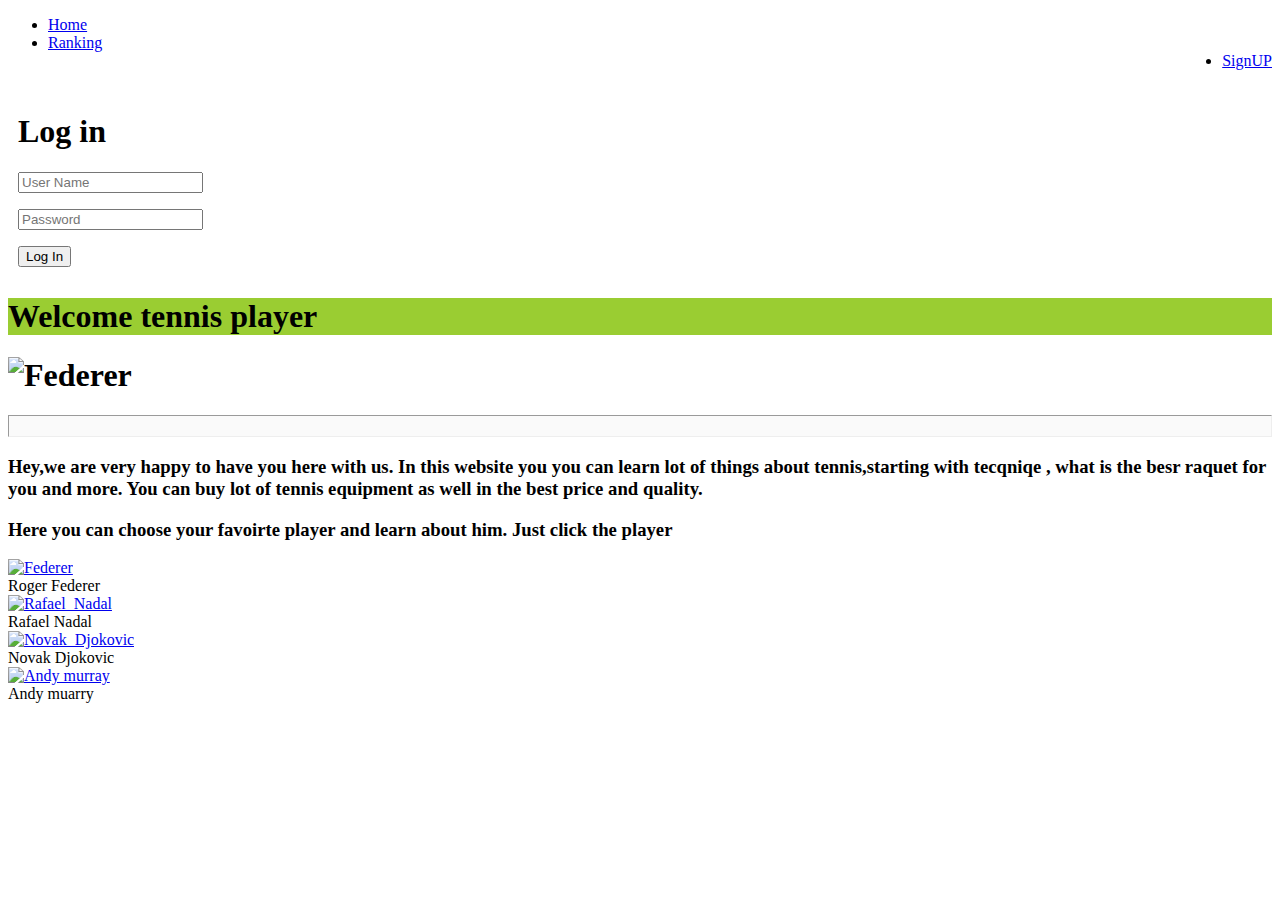
==== HomePage.html @ 81b8e5ee "New Page" ====
<!DOCTYPE html>
<html lang="en">

<head>
  <link rel="stylesheet" href="style.css">
  <meta charset="UTF-8">
  <meta http-equiv="X-UA-Compatible" content="IE=edge">
  <meta name="viewport" content="width=<device-width>, initial-scale=1.0">
    <ul>
      <li><a href="HomePage.html">Home</a></li>
      <li><a href="Ranking.html">Ranking</a></li>
      <li style="float:right"><a class="active" href="SignUP.html">SignUP</a></li>
      
    </ul>
  <title>Log in</title>
</head>

<body>
  <div style="padding:10px;margin-top:30px;">
  <h1 >Log in</h1>
  <p><input placeholder="User Name" type="text"></p>
  <break> </break>
  <p><input placeholder="Password" type="text"></p>
  <button class="button button1">Log In</button>
</div>
  <h1 class="border" style="background-color:yellowgreen;">Welcome tennis player
  </h1>
  <h1>
  <img class="img1" id="Federer" "
      src="https://cloudfront-us-east-1.images.arcpublishing.com/opb/OUYBYLMINZPBFAQI64RONGNXV4.jpg" alt="Federer">
    </h1>

  <hr style="height: 20px;background-color:rgba(245, 245, 245, 0.479);">
  
  <h3>Hey,we are very happy to have you here with us. In this website you you can
     learn lot of things about tennis,starting with tecqniqe , what is the besr raquet for you and more.
     You can buy lot of tennis equipment as well in the best price and quality.
  </h3><h3>
    Here you can choose your favoirte player and learn about him. Just click the
    player</h3>
  <div class="responsive">
    <div class="gallery">
      <a target="_blank" href="https://en.wikipedia.org/wiki/Roger_Federer">
        <img src="https://encrypted-tbn0.gstatic.com/images?q=tbn:ANd9GcTyf0eBk9fMzuxlFrlOXl-Nk5-E3UWepJenug&usqp=CAU"
          alt="Federer" width="600" height="400">
      </a>
      <div class="desc">Roger Federer</div>
    </div>
  </div>
  <div class="responsive">
    <div class="gallery">
      <a target="_blank" href="https://en.wikipedia.org/wiki/Rafael_Nadal">
        <img src="https://www.atptour.com/-/media/images/news/2022/11/17/14/22/nadal-turin-2022-thursday.jpg"
          alt="Rafael_Nadal" width="600" height="400">
      </a>
      <div class="desc">Rafael Nadal</div>
    </div>
  </div>

  <div class="responsive">
    <div class="gallery">
      <a target="_blank" href="https://en.wikipedia.org/wiki/Novak_Djokovic">
        <img src="https://encrypted-tbn0.gstatic.com/images?q=tbn:ANd9GcSa9MDGcWoHlZlr_0in5lPtAAKmKCGatVpJ_g&usqp=CAU"
          alt="Novak_Djokovic" width="600" height="400">
      </a>
      <div class="desc">Novak Djokovic</div>
    </div>
  </div>
  <div class="responsive">
    <div class="gallery">
      <a target="_blank" href="https://en.wikipedia.org/wiki/Andy_Murray">
        <img
          src="https://upload.wikimedia.org/wikipedia/commons/thumb/2/2f/Andy_Murray_%2844087043305%29.jpg/800px-Andy_Murray_%2844087043305%29.jpg"
          alt="Andy murray" width="600" height="400">
      </a>
      <div class="desc">Andy muarry</div>
    </div>
  </div>

  </div>
  
  
</body>

</html>
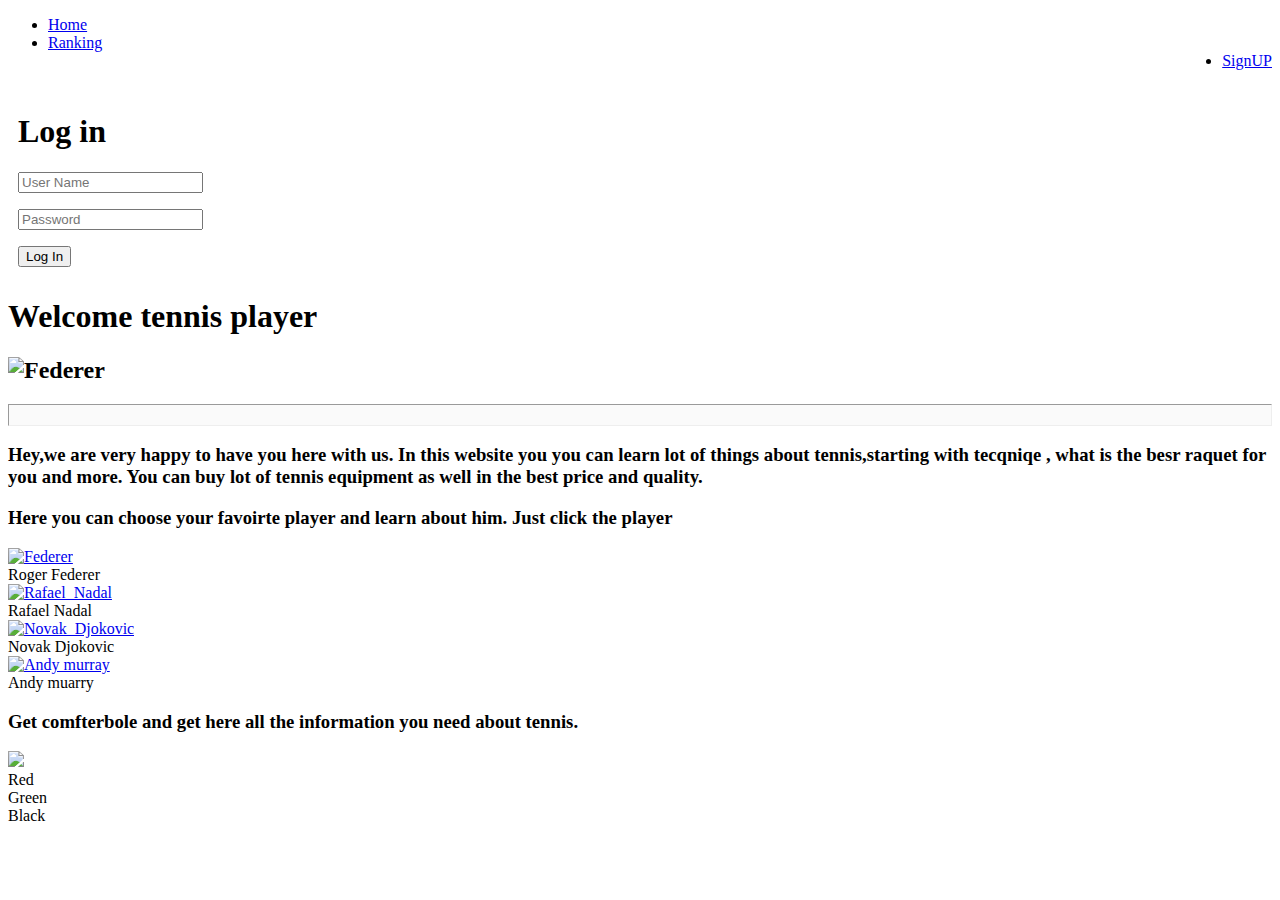
==== commit 3129febb: "Responsive" ====
--- a/HomePage.html
+++ b/HomePage.html
@@ -6,80 +6,102 @@
   <meta charset="UTF-8">
   <meta http-equiv="X-UA-Compatible" content="IE=edge">
   <meta name="viewport" content="width=<device-width>, initial-scale=1.0">
-    <ul>
-      <li><a href="HomePage.html">Home</a></li>
-      <li><a href="Ranking.html">Ranking</a></li>
-      <li style="float:right"><a class="active" href="SignUP.html">SignUP</a></li>
-      
-    </ul>
+  <ul>
+    <li><a href="HomePage.html">Home</a></li>
+    <li><a href="Ranking.html">Ranking</a></li>
+    <li style="float:right"><a class="active" href="SignUP.html">SignUP</a></li>
+
+  </ul>
   <title>Log in</title>
 </head>
 
 <body>
-  <div style="padding:10px;margin-top:30px;">
-  <h1 >Log in</h1>
-  <p><input placeholder="User Name" type="text"></p>
-  <break> </break>
-  <p><input placeholder="Password" type="text"></p>
-  <button class="button button1">Log In</button>
-</div>
-  <h1 class="border" style="background-color:yellowgreen;">Welcome tennis player
-  </h1>
-  <h1>
-  <img class="img1" id="Federer" "
-      src="https://cloudfront-us-east-1.images.arcpublishing.com/opb/OUYBYLMINZPBFAQI64RONGNXV4.jpg" alt="Federer">
+  <div class="background mainback">
+    <div style="padding:10px;margin-top:30px;">
+      <h1>Log in</h1>
+      <p><input placeholder="User Name" type="text"></p>
+      <break> </break>
+      <p><input placeholder="Password" type="text"></p>
+      <button class="button button1">Log In</button>
+    </div>
+    <h1 class="border">Welcome tennis player
     </h1>
+    <h2>
+      <img class="img1" id="Federer"
+        src="https://cloudfront-us-east-1.images.arcpublishing.com/opb/OUYBYLMINZPBFAQI64RONGNXV4.jpg" alt="Federer">
+    </h2>
 
-  <hr style="height: 20px;background-color:rgba(245, 245, 245, 0.479);">
-  
-  <h3>Hey,we are very happy to have you here with us. In this website you you can
-     learn lot of things about tennis,starting with tecqniqe , what is the besr raquet for you and more.
-     You can buy lot of tennis equipment as well in the best price and quality.
-  </h3><h3>
-    Here you can choose your favoirte player and learn about him. Just click the
-    player</h3>
-  <div class="responsive">
-    <div class="gallery">
-      <a target="_blank" href="https://en.wikipedia.org/wiki/Roger_Federer">
-        <img src="https://encrypted-tbn0.gstatic.com/images?q=tbn:ANd9GcTyf0eBk9fMzuxlFrlOXl-Nk5-E3UWepJenug&usqp=CAU"
-          alt="Federer" width="600" height="400">
-      </a>
-      <div class="desc">Roger Federer</div>
+    <hr style="height: 20px;background-color:rgba(245, 245, 245, 0.479);">
+
+    <h3>Hey,we are very happy to have you here with us. In this website you you can
+      learn lot of things about tennis,starting with tecqniqe , what is the besr raquet for you and more.
+      You can buy lot of tennis equipment as well in the best price and quality.
+    </h3>
+    <h3>
+      Here you can choose your favoirte player and learn about him. Just click the
+      player</h3>
+    <div class="background playersback players ">
+      <div class="responsive ">
+        <div class="gallery">
+          <a target="_blank" href="https://en.wikipedia.org/wiki/Roger_Federer">
+            <img
+              src="https://encrypted-tbn0.gstatic.com/images?q=tbn:ANd9GcTyf0eBk9fMzuxlFrlOXl-Nk5-E3UWepJenug&usqp=CAU"
+              alt="Federer">
+          </a>    
+          <div class="desc"><div>Roger Federer</div></div>
+        </div>
+      </div>
+      <div class="responsive">
+        <div class="gallery">
+          <a target="_blank" href="https://en.wikipedia.org/wiki/Rafael_Nadal">
+            <img src="https://www.atptour.com/-/media/images/news/2022/11/17/14/22/nadal-turin-2022-thursday.jpg"
+              alt="Rafael_Nadal">
+          </a>
+          <div class="desc">Rafael Nadal</div>
+        </div>
+      </div>
+
+      <div class="responsive">
+        <div class="gallery">
+          <a target="_blank" href="https://en.wikipedia.org/wiki/Novak_Djokovic">
+            <img
+              src="https://encrypted-tbn0.gstatic.com/images?q=tbn:ANd9GcSa9MDGcWoHlZlr_0in5lPtAAKmKCGatVpJ_g&usqp=CAU"
+              alt="Novak_Djokovic">
+          </a>
+          <div class="desc">Novak Djokovic</div>
+        </div>
+      </div>
+      <div class="responsive">
+        <div class="gallery">
+          <a target="_blank" href="https://en.wikipedia.org/wiki/Andy_Murray">
+            <img
+              src="https://encrypted-tbn0.gstatic.com/images?q=tbn:ANd9GcSeE5pPuPBGIKs_DzAq9siGW6_nmkjKb7pLCQ&usqp=CAU"
+              alt="Andy murray">
+          </a>
+          <div class="desc">Andy muarry</div>
+        </div>
+      </div>
     </div>
   </div>
-  <div class="responsive">
-    <div class="gallery">
-      <a target="_blank" href="https://en.wikipedia.org/wiki/Rafael_Nadal">
-        <img src="https://www.atptour.com/-/media/images/news/2022/11/17/14/22/nadal-turin-2022-thursday.jpg"
-          alt="Rafael_Nadal" width="600" height="400">
-      </a>
-      <div class="desc">Rafael Nadal</div>
+  <div class="background footerback container">
+    <div class="centered">
+      <h3>
+        Get comfterbole and get here all the information you need about tennis.
+      </h3>
+    </div>
+    <div class="bottom-left icon">
+      <a href="https://www.atptour.com/en/"><img style=" width: 100px;
+    height: auto;" src="https://i.pinimg.com/originals/0e/21/56/0e2156fb1d454ae988e7523046943de7.jpg"></a>
     </div>
   </div>
-
-  <div class="responsive">
-    <div class="gallery">
-      <a target="_blank" href="https://en.wikipedia.org/wiki/Novak_Djokovic">
-        <img src="https://encrypted-tbn0.gstatic.com/images?q=tbn:ANd9GcSa9MDGcWoHlZlr_0in5lPtAAKmKCGatVpJ_g&usqp=CAU"
-          alt="Novak_Djokovic" width="600" height="400">
-      </a>
-      <div class="desc">Novak Djokovic</div>
-    </div>
+  <div class="column">
+    <div class="change"></div>
+    <div>Red</div>
+    <div class="change"></div>
+    <div>Green</div>
+    <div class="change"></div>
+    <div>Black</div>
   </div>
-  <div class="responsive">
-    <div class="gallery">
-      <a target="_blank" href="https://en.wikipedia.org/wiki/Andy_Murray">
-        <img
-          src="https://upload.wikimedia.org/wikipedia/commons/thumb/2/2f/Andy_Murray_%2844087043305%29.jpg/800px-Andy_Murray_%2844087043305%29.jpg"
-          alt="Andy murray" width="600" height="400">
-      </a>
-      <div class="desc">Andy muarry</div>
-    </div>
-  </div>
-
-  </div>
-  
-  
 </body>
 
 </html>